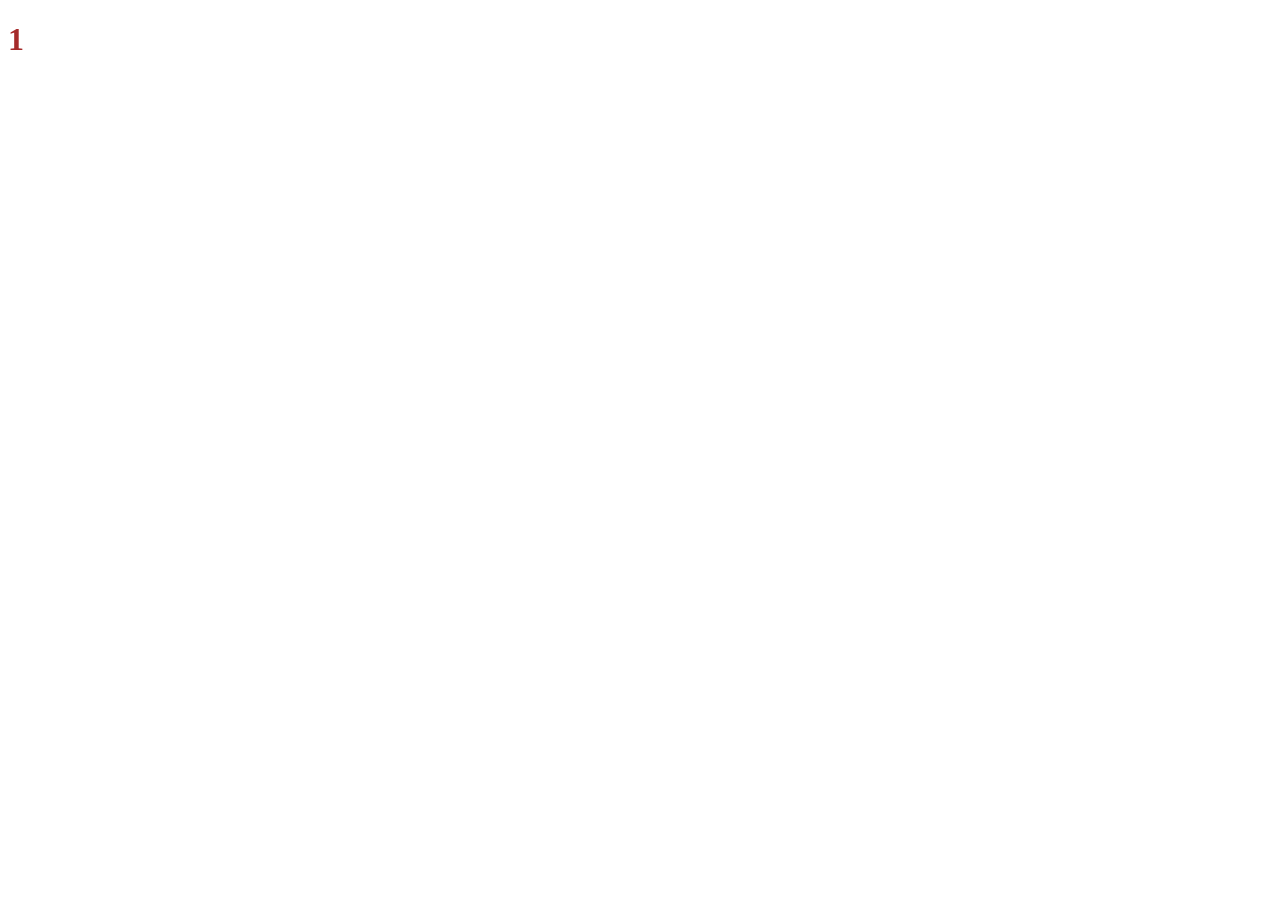
==== a.html @ de773262 "hh" ====
<!DOCTYPE html>
<html lang="en">
<head>
    <meta charset="UTF-8">
    <meta name="viewport" content="width=device-width, initial-scale=1.0">
    <title>Document</title>

<link rel="stylesheet" href="a.css">

</head>
<body>

    <h1>1</h1>
    
</body>
</html>
---- a.css ----
body{
    color: brown;
}
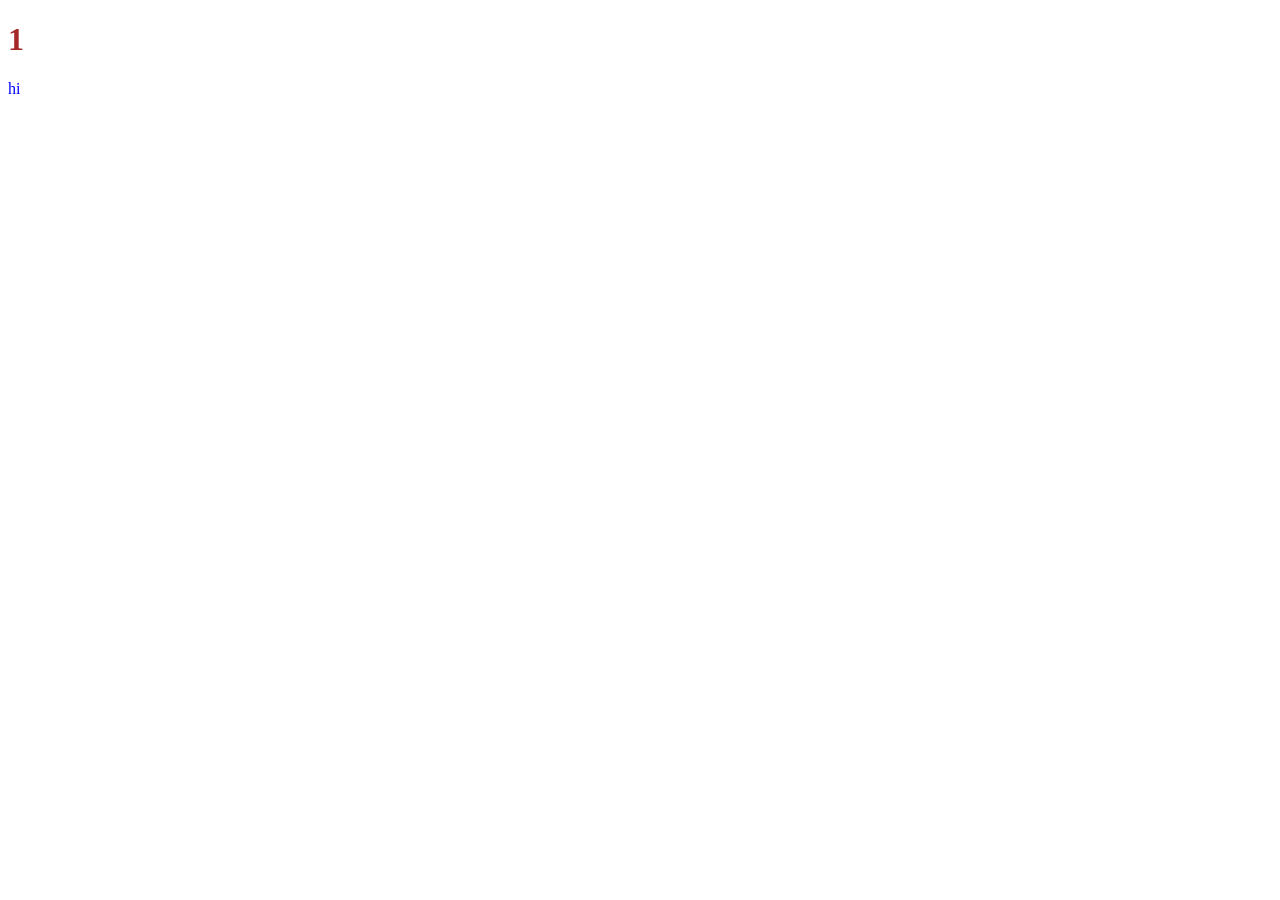
==== commit 79c81800: "ubdate" ====
--- a/a.html
+++ b/a.html
@@ -11,6 +11,8 @@
 <body>
 
     <h1>1</h1>
+
+    <p>hi</p>
     
 </body>
 </html>
--- a/a.css
+++ b/a.css
@@ -1,3 +1,7 @@
 body{
     color: brown;
+}
+
+p{
+    color: blue;
 }
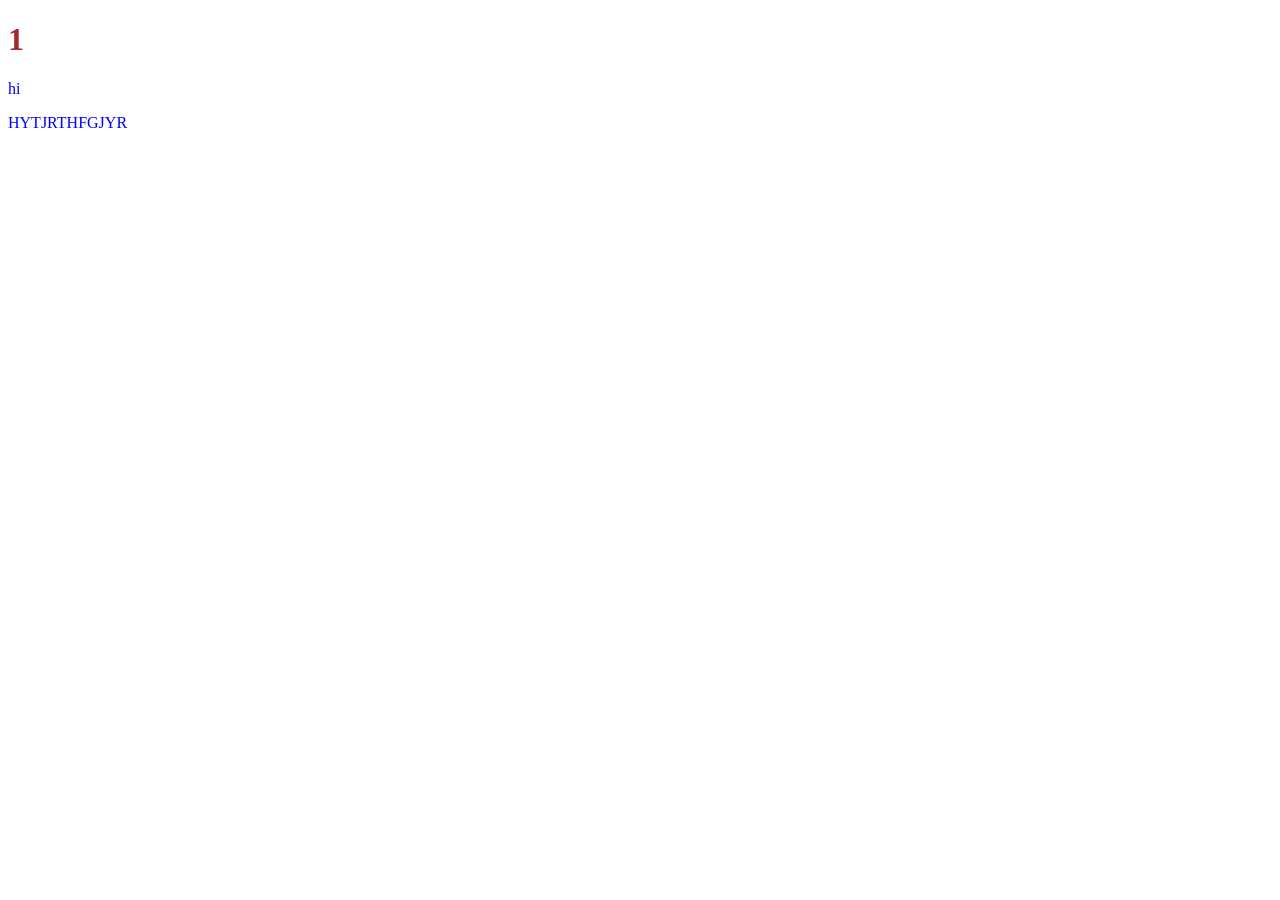
==== commit c61947b7: "ubdate" ====
--- a/a.html
+++ b/a.html
@@ -13,6 +13,7 @@
     <h1>1</h1>
 
     <p>hi</p>
+    <P>HYTJRTHFGJYR</P>
     
 </body>
 </html>
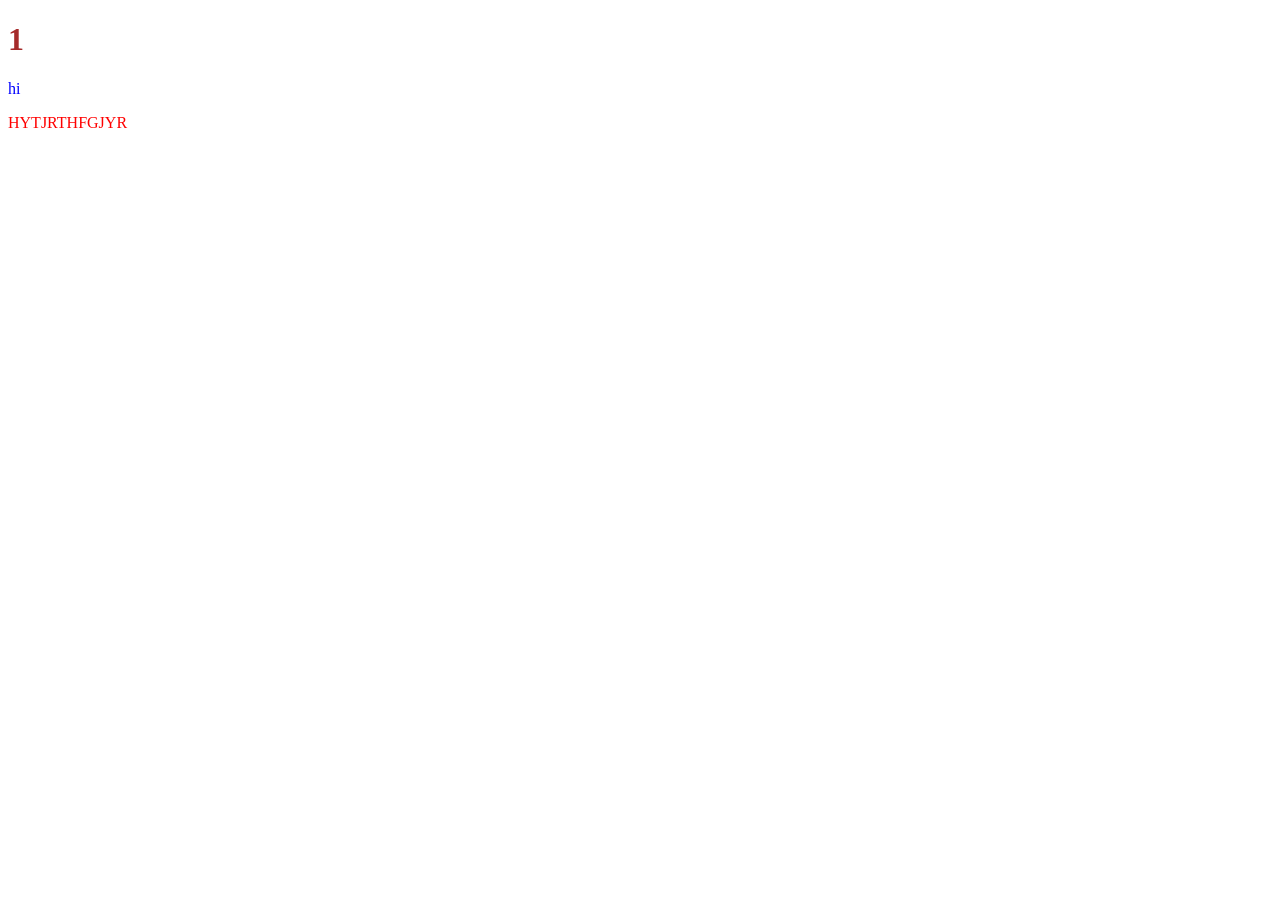
==== commit 1bda40aa: "ubdate" ====
--- a/a.html
+++ b/a.html
@@ -13,7 +13,7 @@
     <h1>1</h1>
 
     <p>hi</p>
-    <P>HYTJRTHFGJYR</P>
+    <P class="ft">HYTJRTHFGJYR</P>
     
 </body>
 </html>
--- a/a.css
+++ b/a.css
@@ -4,4 +4,8 @@
 
 p{
     color: blue;
+}
+
+.ft{
+    color: red;
 }
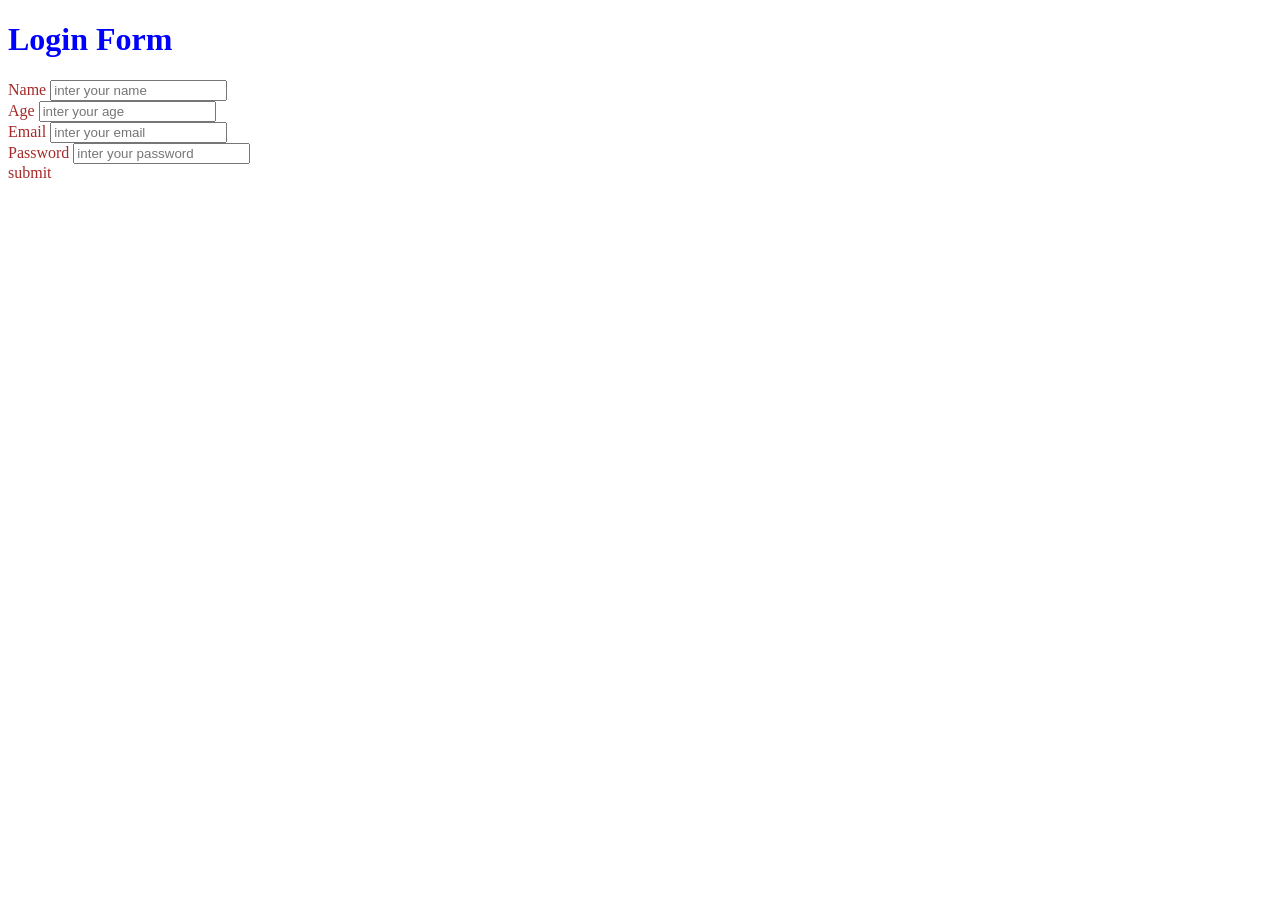
==== commit 343dac66: "ubdate" ====
--- a/a.html
+++ b/a.html
@@ -9,11 +9,40 @@
 
 </head>
 <body>
+    <form action="">
 
-    <h1>1</h1>
+        <h1>Login Form</h1>
+    
+        <label for="">Name</label>
+        <input type="text" placeholder="inter your name">
+         <br>
+         
+        <label for="">Age</label>
+        <input type="number" placeholder="inter your age">
+         <br>
 
-    <p>hi</p>
-    <P class="ft">HYTJRTHFGJYR</P>
+        <label for="">Email</label>
+        <input type="text" placeholder="inter your email">
+         <br>
+
+        <label for="">Password</label>
+        <input type="text" placeholder="inter your password">
+         <br> 
+
+        <label for="">submit</label>
+        
+
+
+
+
+
+
+
+
+
+    </form>
+
+    
     
 </body>
 </html>
--- a/a.css
+++ b/a.css
@@ -1,11 +1,11 @@
-body{
+h1{
+    color: blue;
+}
+
+label{
     color: brown;
 }
 
-p{
-    color: blue;
-}
-
-.ft{
-    color: red;
+input{
+    color: watermark;
 }
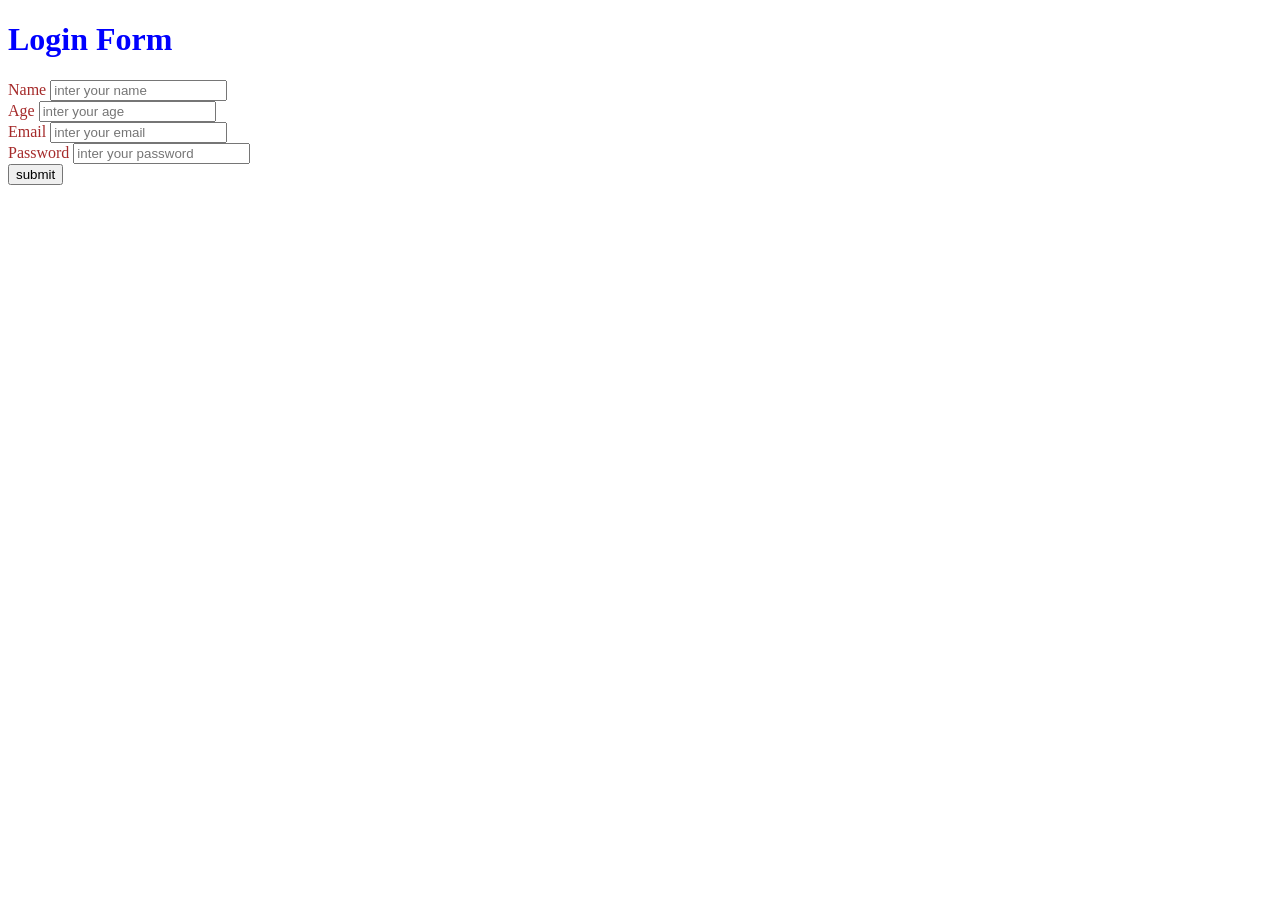
==== commit 6b4daeeb: "ubdate" ====
--- a/a.html
+++ b/a.html
@@ -13,23 +13,23 @@
 
         <h1>Login Form</h1>
     
-        <label for="">Name</label>
-        <input type="text" placeholder="inter your name">
+        <label for="user_inter your name">Name</label>
+        <input type="text" placeholder="inter your name" id="user_inter your name">
          <br>
          
-        <label for="">Age</label>
-        <input type="number" placeholder="inter your age">
+        <label for="user_inter your age">Age</label> 
+        <input type="number" placeholder="inter your age" id="user_inter your age">
          <br>
 
-        <label for="">Email</label>
-        <input type="text" placeholder="inter your email">
+        <label for="user_inter your email">Email</label>
+        <input type="text" placeholder="inter your email" id="user_inter your email">
          <br>
 
-        <label for="">Password</label>
-        <input type="text" placeholder="inter your password">
+        <label for="user_inter your password">Password</label>
+        <input type="text" placeholder="inter your password" id="user_inter your password">
          <br> 
 
-        <label for="">submit</label>
+        <input type="submit" value="submit">
         
 
 
--- a/a.css
+++ b/a.css
@@ -8,4 +8,4 @@
 
 input{
     color: watermark;
-}+}
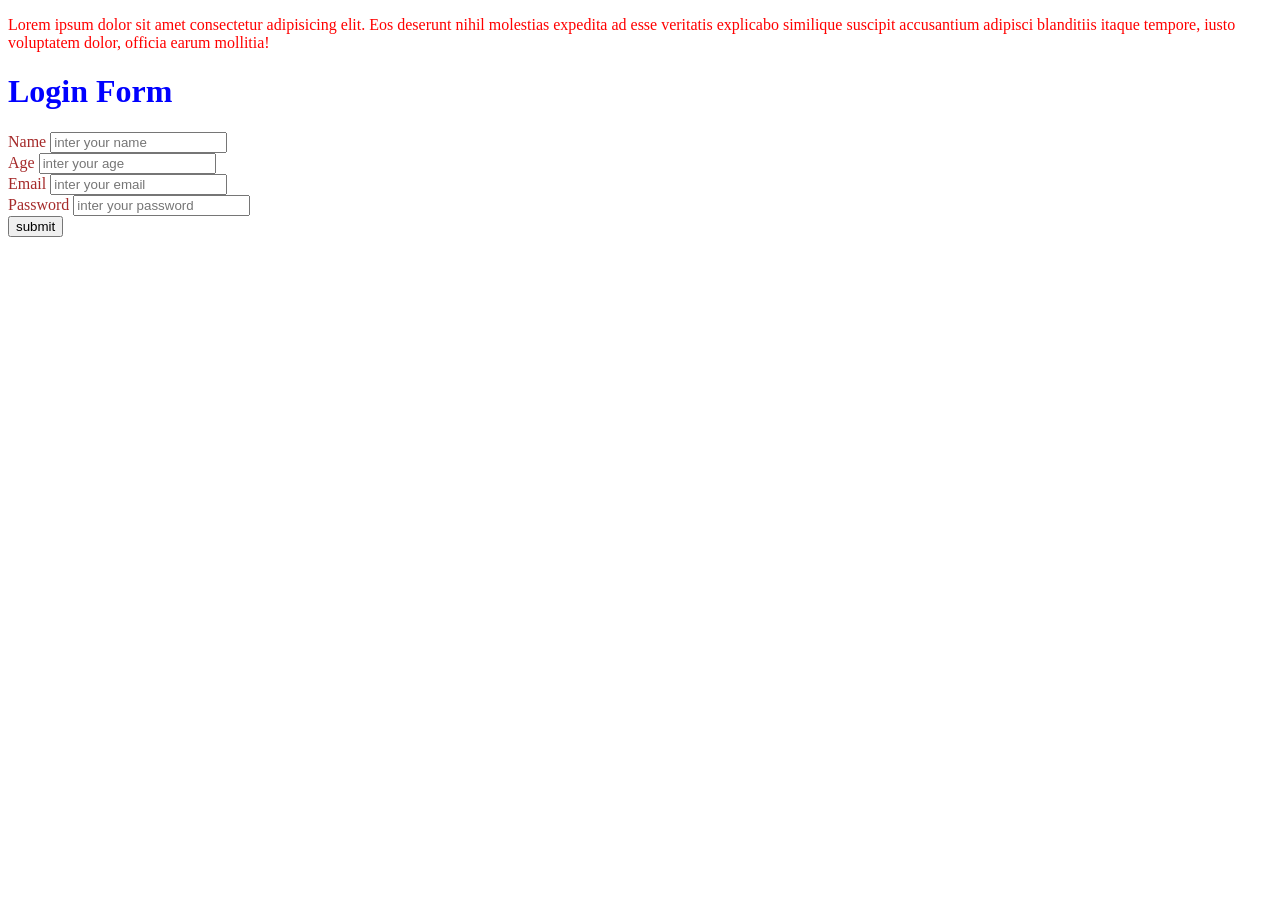
==== commit 8931b708: "ubdate" ====
--- a/a.html
+++ b/a.html
@@ -10,6 +10,8 @@
 </head>
 <body>
     <form action="">
+
+        <p>Lorem ipsum dolor sit amet consectetur adipisicing elit. Eos deserunt nihil molestias expedita ad esse veritatis explicabo similique suscipit accusantium adipisci blanditiis itaque tempore, iusto voluptatem dolor, officia earum mollitia!</p>
 
         <h1>Login Form</h1>
     
--- a/a.css
+++ b/a.css
@@ -9,3 +9,6 @@
 input{
     color: watermark;
 }
+p{
+    color: red;
+}
